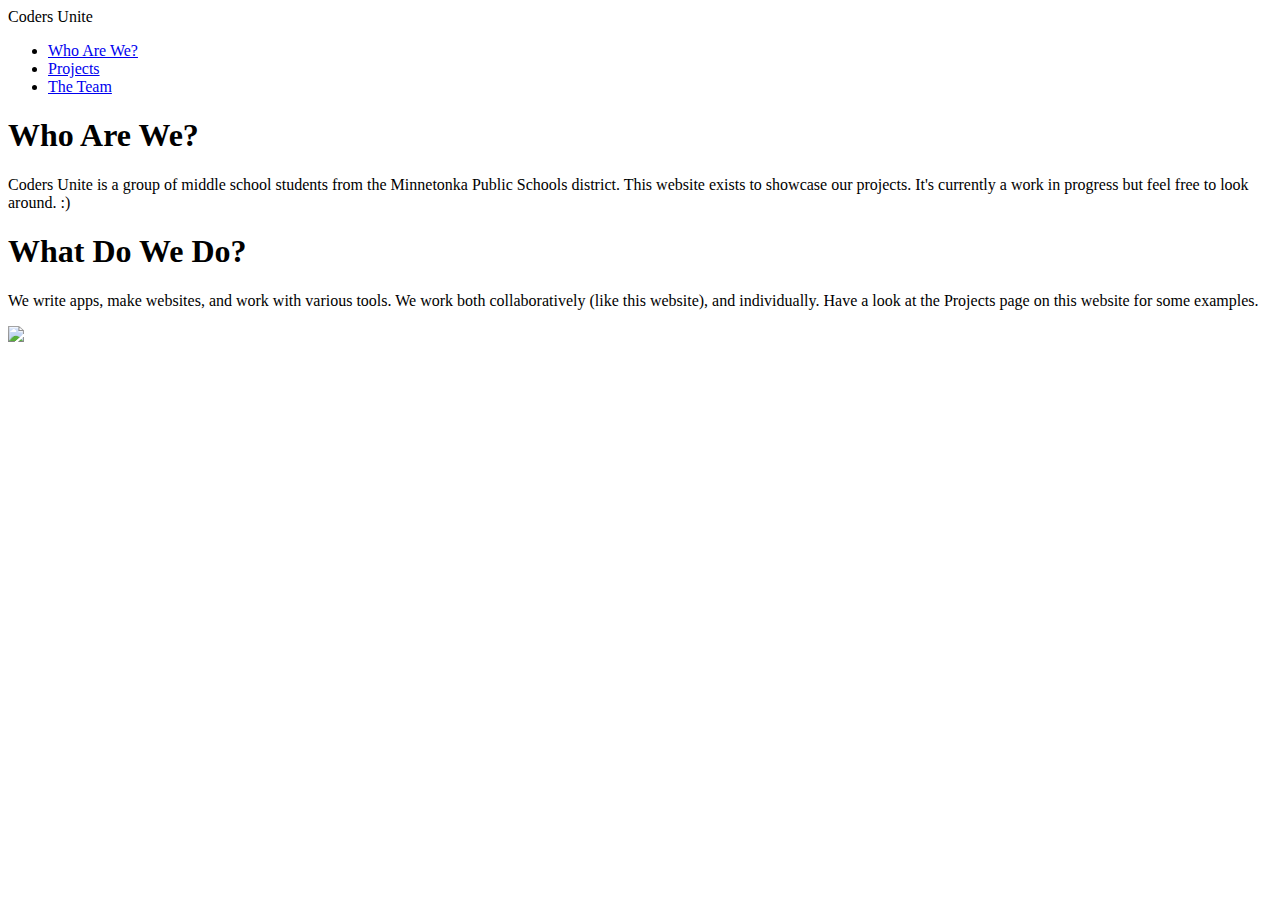
==== index.html @ 284a638a "added some more text" ====
<!DOCTYPE html>
<html>
	<head>
		<link rel="stylesheet" type="text/css" href="main.css">
		<link href="https://fonts.googleapis.com/css?family=Inconsolata" rel="stylesheet">
	    <meta name="viewport" content="width=device-width, initial-scale=1, user-scalable=0" />
		<title>Coders Unite</title>
		<meta http-equiv="Content-Type" content="text/html; charset=utf-8">
	</head>
	<body>
		<div id="header">
			<div id="header-wrapper">
				<div id="header-text">Coders Unite</div>
				<ul id="header-links">
					<li><a href="#">Who Are We?</a></li>
					<li><a href="#">Projects</a></li>
					<li><a href="#">The Team</a></li>
				</ul>
			</div>
		</div>
		<div id="wrapper">
			<div class="text">
				<h1>Who Are We?</h1>
				<p>Coders Unite is a group of middle school students from the Minnetonka Public Schools district. This website exists to showcase our projects. It's currently a work in progress but feel free to look around. :) </p>
				<h1>What Do We Do?</h1>
				<p>We write apps, make websites, and work with various tools. We work both collaboratively (like this website), and individually. Have a look at the Projects page on this website for some examples.</p>
		        </div>
		</div>
		<img class="full-image" src="coders unitebg.png"/>
		
	</body>
</html>
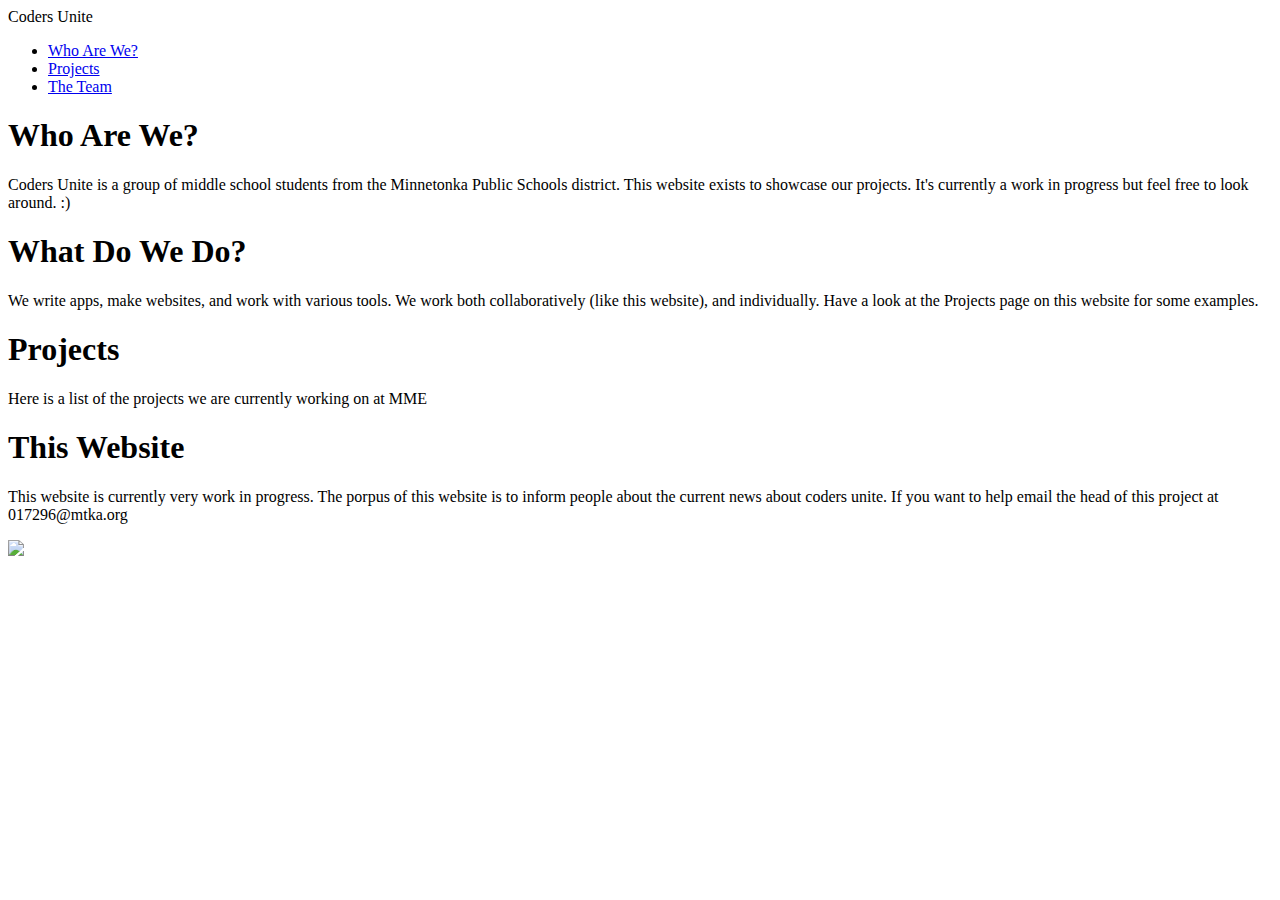
==== commit 60892be1: "Update index.html" ====
--- a/index.html
+++ b/index.html
@@ -14,7 +14,7 @@
 				<ul id="header-links">
 					<li><a href="#">Who Are We?</a></li>
 					<li><a href="#">Projects</a></li>
-					<li><a href="#">The Team</a></li>
+					<li><a href="bios.html">The Team</a></li>
 				</ul>
 			</div>
 		</div>
@@ -24,6 +24,10 @@
 				<p>Coders Unite is a group of middle school students from the Minnetonka Public Schools district. This website exists to showcase our projects. It's currently a work in progress but feel free to look around. :) </p>
 				<h1>What Do We Do?</h1>
 				<p>We write apps, make websites, and work with various tools. We work both collaboratively (like this website), and individually. Have a look at the Projects page on this website for some examples.</p>
+				<h1>Projects</h1>
+				<p>Here is a list of the projects we are currently working on at MME </p>
+				<h1>This Website</h1>
+				<p>This website is currently very work in progress. The porpus of this website is to inform people about the current news about coders unite. If you want to help email the head of this project at 017296@mtka.org</p>
 		        </div>
 		</div>
 		<img class="full-image" src="coders unitebg.png"/>
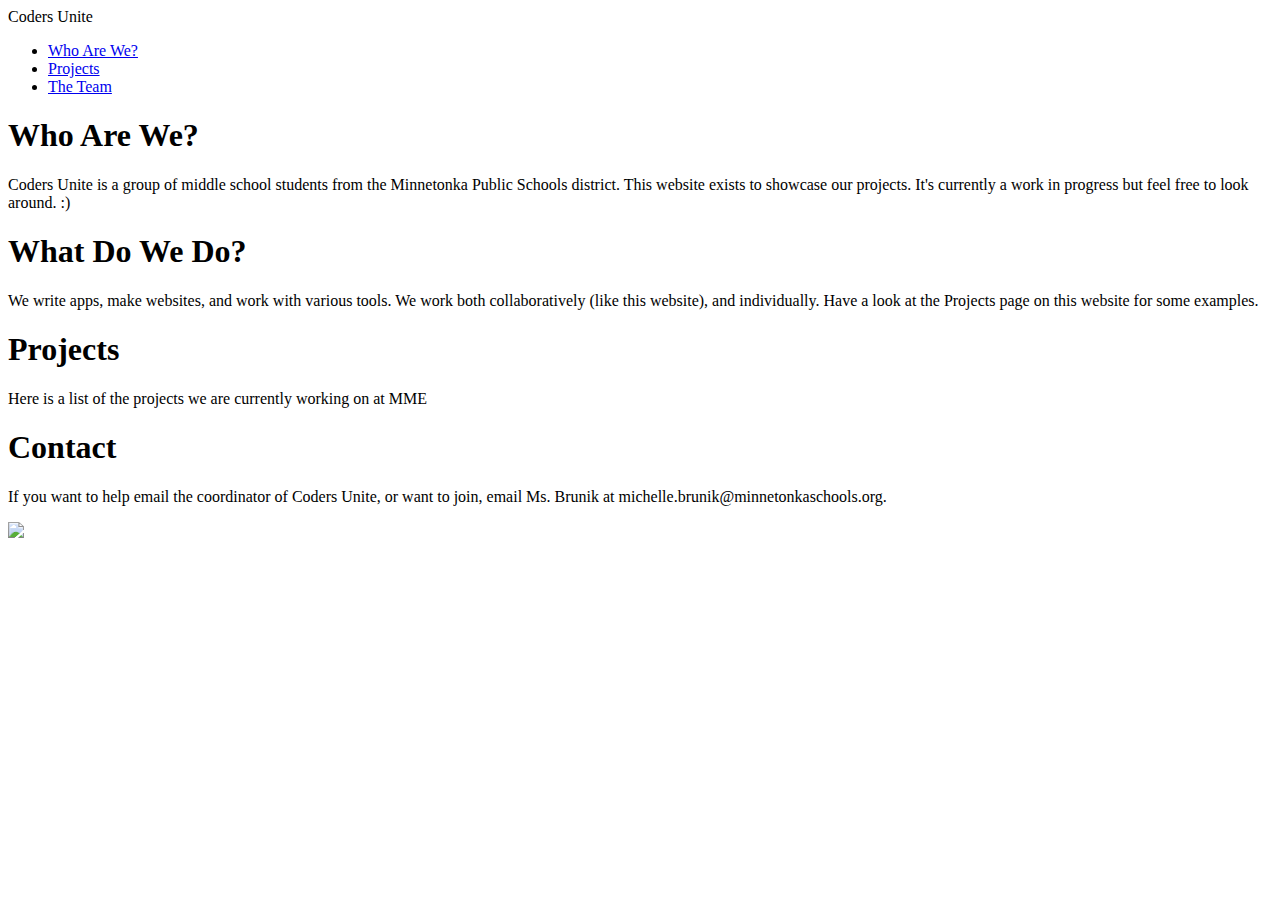
==== commit 71ce4f95: "Update index.html" ====
--- a/index.html
+++ b/index.html
@@ -26,8 +26,8 @@
 				<p>We write apps, make websites, and work with various tools. We work both collaboratively (like this website), and individually. Have a look at the Projects page on this website for some examples.</p>
 				<h1>Projects</h1>
 				<p>Here is a list of the projects we are currently working on at MME </p>
-				<h1>This Website</h1>
-				<p>This website is currently very work in progress. The porpus of this website is to inform people about the current news about coders unite. If you want to help email the head of this project at 017296@mtka.org</p>
+				<h1>Contact</h1>
+				<p>If you want to help email the coordinator of Coders Unite, or want to join, email Ms. Brunik at michelle.brunik@minnetonkaschools.org.</p>
 		        </div>
 		</div>
 		<img class="full-image" src="coders unitebg.png"/>
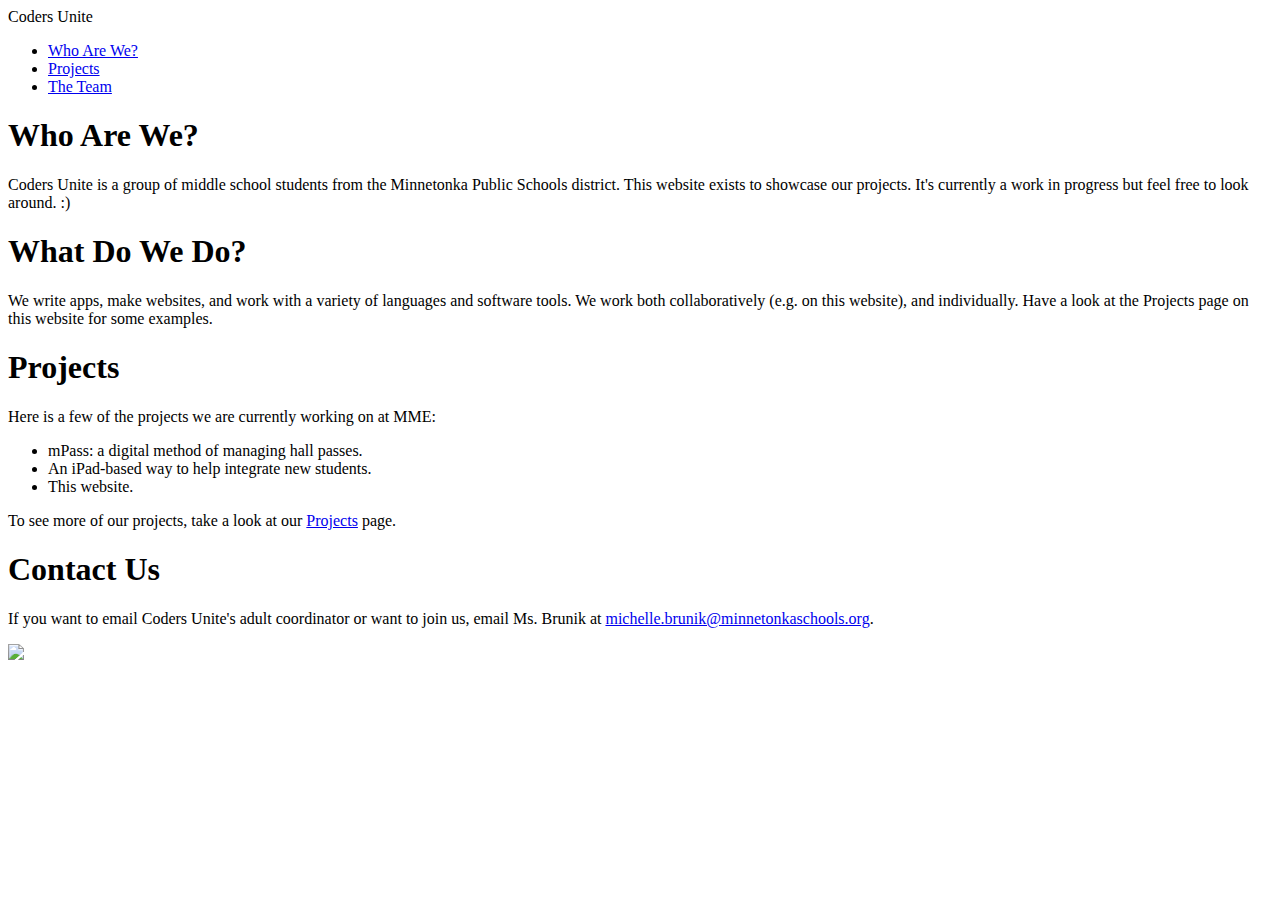
==== commit 0e520a05: "Fixed "coordinater" typo" ====
--- a/index.html
+++ b/index.html
@@ -13,8 +13,8 @@
 				<div id="header-text">Coders Unite</div>
 				<ul id="header-links">
 					<li><a href="#">Who Are We?</a></li>
-					<li><a href="#">Projects</a></li>
-					<li><a href="bios.html">The Team</a></li>
+					<li><a href="pages/projects.html">Projects</a></li>
+					<li><a href="#">The Team</a></li>
 				</ul>
 			</div>
 		</div>
@@ -22,13 +22,25 @@
 			<div class="text">
 				<h1>Who Are We?</h1>
 				<p>Coders Unite is a group of middle school students from the Minnetonka Public Schools district. This website exists to showcase our projects. It's currently a work in progress but feel free to look around. :) </p>
+		        </div>
+			<div class="text">
 				<h1>What Do We Do?</h1>
-				<p>We write apps, make websites, and work with various tools. We work both collaboratively (like this website), and individually. Have a look at the Projects page on this website for some examples.</p>
+				<p>We write apps, make websites, and work with a variety of languages and software tools. We work both collaboratively (e.g. on this website), and individually. Have a look at the Projects page on this website for some examples.</p>
+			</div>
+			<div class="text">
 				<h1>Projects</h1>
-				<p>Here is a list of the projects we are currently working on at MME </p>
-				<h1>Contact</h1>
-				<p>If you want to help email the coordinator of Coders Unite, or want to join, email Ms. Brunik at michelle.brunik@minnetonkaschools.org.</p>
-		        </div>
+				<p>Here is a few of the projects we are currently working on at MME: </p>
+				<ul>
+				<li>mPass: a digital method of managing hall passes. </li>
+				<li>An iPad-based way to help integrate new students. </li>
+				<li>This website. </li>
+				</ul>
+				<p>To see more of our projects, take a look at our <a href="pages/projects.html">Projects</a> page. </p>
+			</div>
+			<div class="text">
+				<h1>Contact Us</h1>
+				<p>If you want to email Coders Unite's adult coordinator or want to join us, email Ms. Brunik at <a href="mailto:michelle.brunik@minnetonkaschools.org">michelle.brunik@minnetonkaschools.org</a>. </p>
+			</div>
 		</div>
 		<img class="full-image" src="coders unitebg.png"/>
 		
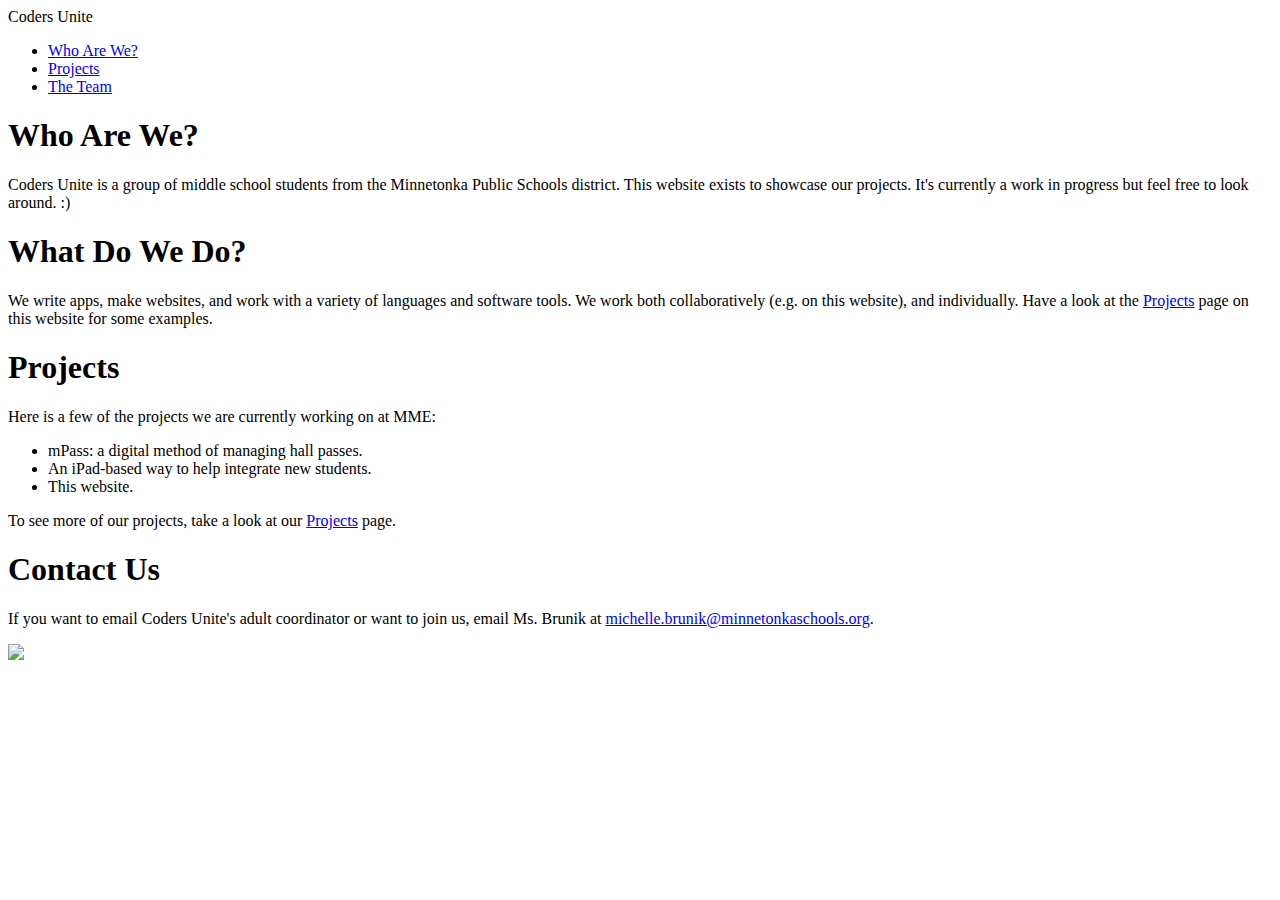
==== commit 8d4a4daa: "Update index.html" ====
--- a/index.html
+++ b/index.html
@@ -25,7 +25,7 @@
 		        </div>
 			<div class="text">
 				<h1>What Do We Do?</h1>
-				<p>We write apps, make websites, and work with a variety of languages and software tools. We work both collaboratively (e.g. on this website), and individually. Have a look at the Projects page on this website for some examples.</p>
+				<p>We write apps, make websites, and work with a variety of languages and software tools. We work both collaboratively (e.g. on this website), and individually. Have a look at the <a href="pages/projects.html">Projects</a> page on this website for some examples.</p>
 			</div>
 			<div class="text">
 				<h1>Projects</h1>
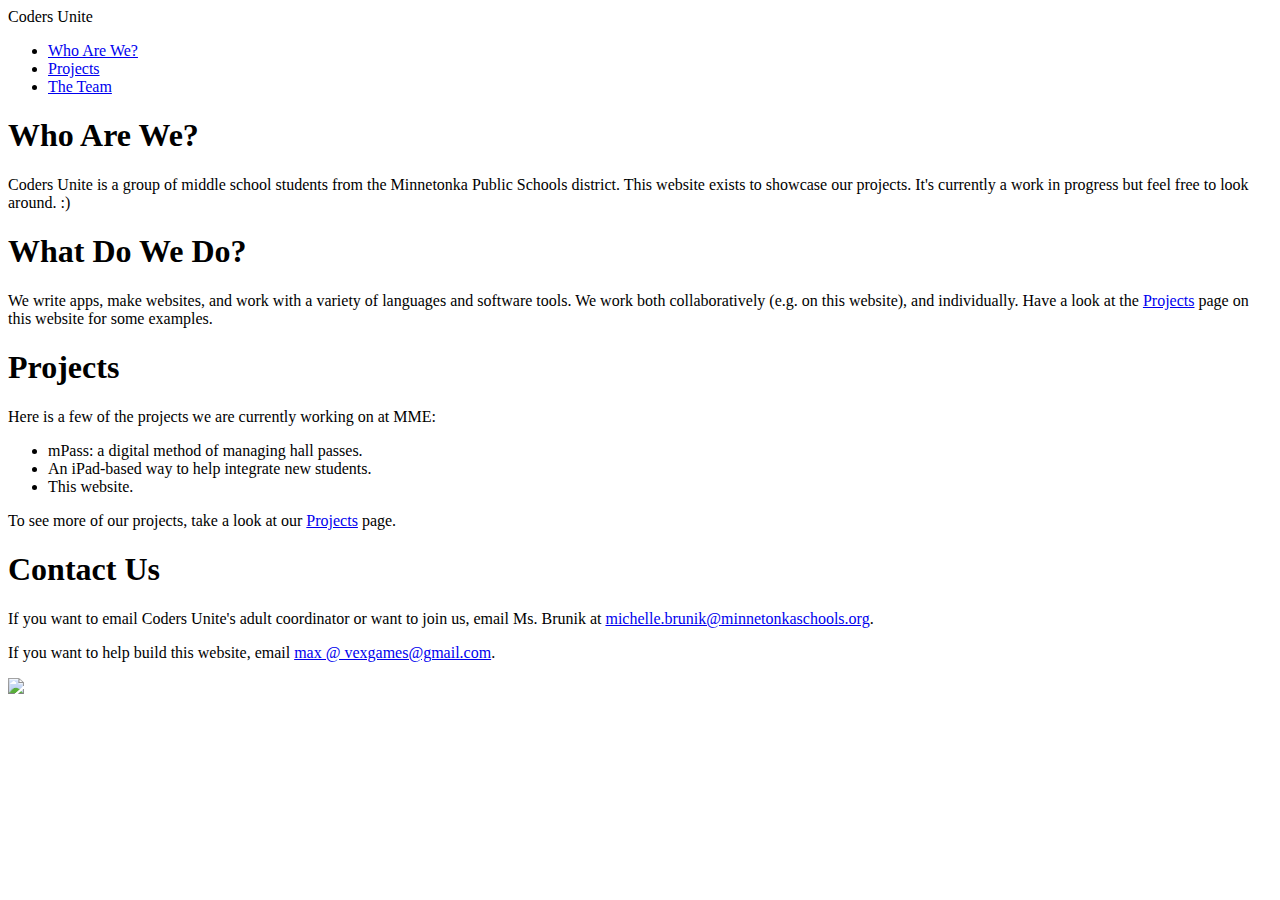
==== commit 21b7735f: "Update index.html" ====
--- a/index.html
+++ b/index.html
@@ -40,6 +40,7 @@
 			<div class="text">
 				<h1>Contact Us</h1>
 				<p>If you want to email Coders Unite's adult coordinator or want to join us, email Ms. Brunik at <a href="mailto:michelle.brunik@minnetonkaschools.org">michelle.brunik@minnetonkaschools.org</a>. </p>
+				<p>If you want to help build this website, email <a href="mailto:vexgames@gmail.com">max @ vexgames@gmail.com</a>. </p>
 			</div>
 		</div>
 		<img class="full-image" src="coders unitebg.png"/>
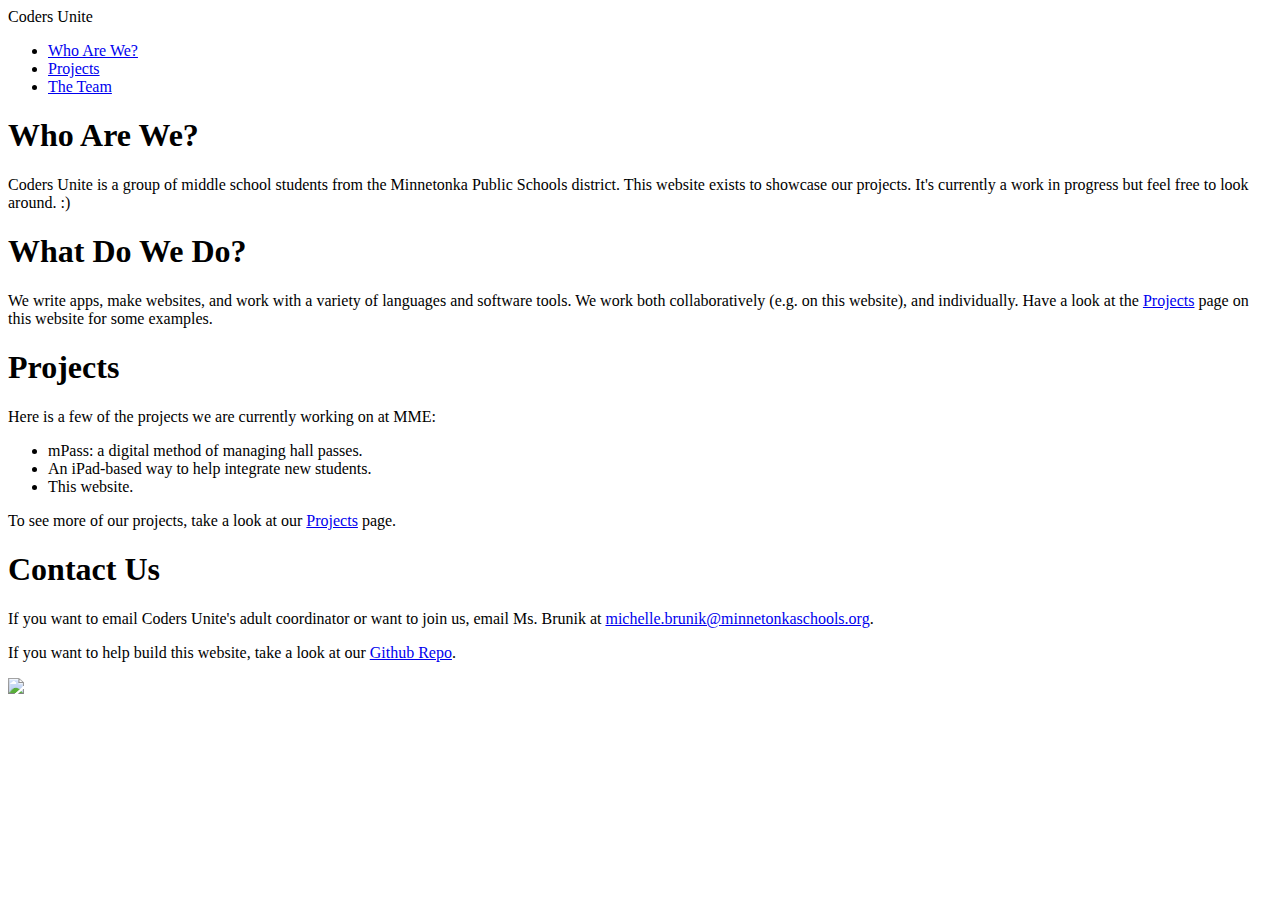
==== commit 8c16f2d1: "Added repo link under "Contact"" ====
--- a/index.html
+++ b/index.html
@@ -40,7 +40,7 @@
 			<div class="text">
 				<h1>Contact Us</h1>
 				<p>If you want to email Coders Unite's adult coordinator or want to join us, email Ms. Brunik at <a href="mailto:michelle.brunik@minnetonkaschools.org">michelle.brunik@minnetonkaschools.org</a>. </p>
-				<p>If you want to help build this website, email <a href="mailto:vexgames@gmail.com">max @ vexgames@gmail.com</a>. </p>
+				<p>If you want to help build this website, take a look at our <a href="https://github.com/mtkacodersunite/mtkacodersunite.github.io">Github Repo</a>. </p>
 			</div>
 		</div>
 		<img class="full-image" src="coders unitebg.png"/>
